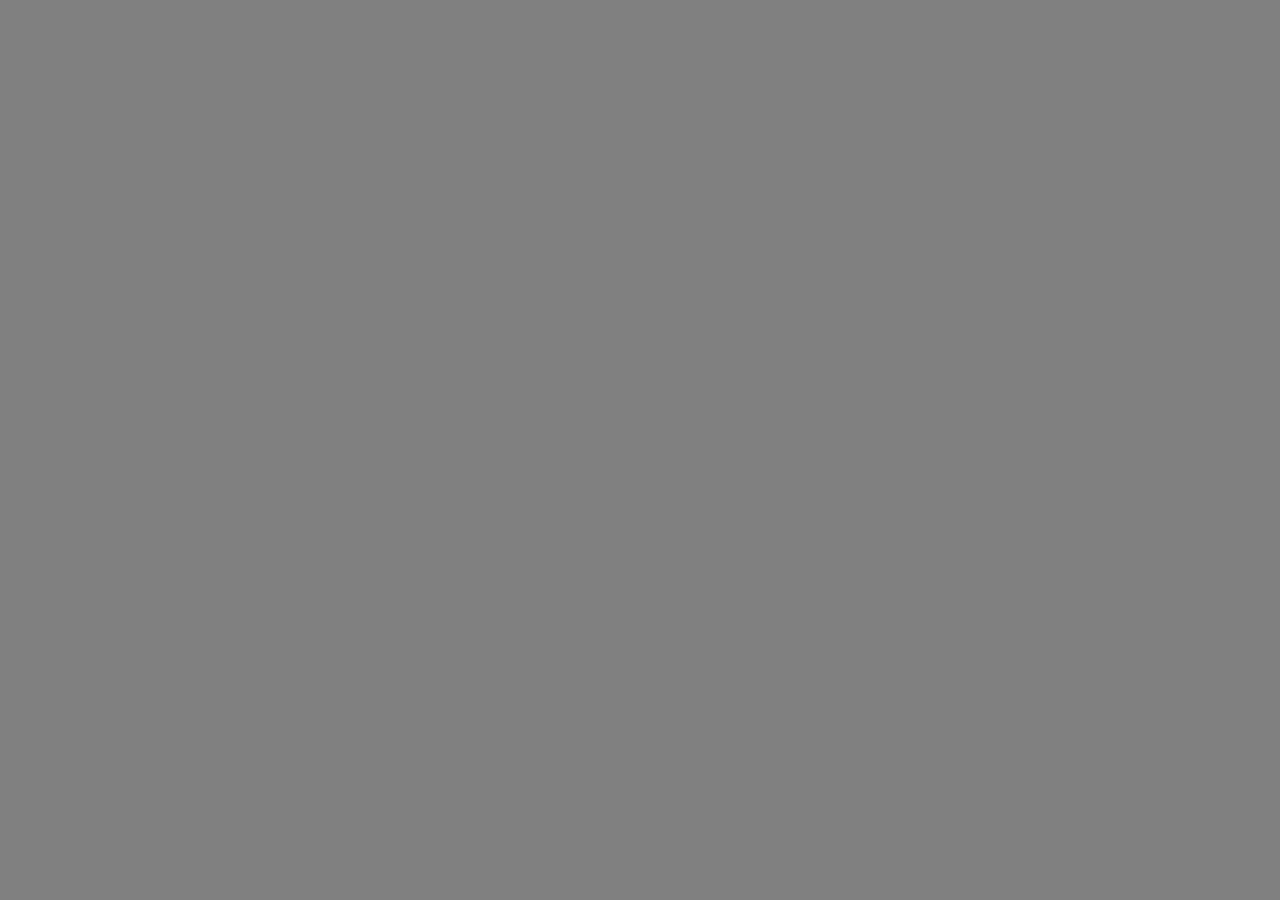
==== index.html @ e00625eb "rozpoczecie projektu quiz" ====
<!DOCTYPE html>
<html lang="en">
<head>
    <meta charset="UTF-8">
    <meta name="viewport" content="width=device-width, initial-scale=1.0">
    <title>Test - IT</title>

    <link rel="stylesheet" href="quiz.css">
</head>
<body>
    


</body>
</html>
---- quiz.css ----
body {
    background-color: gray;
}
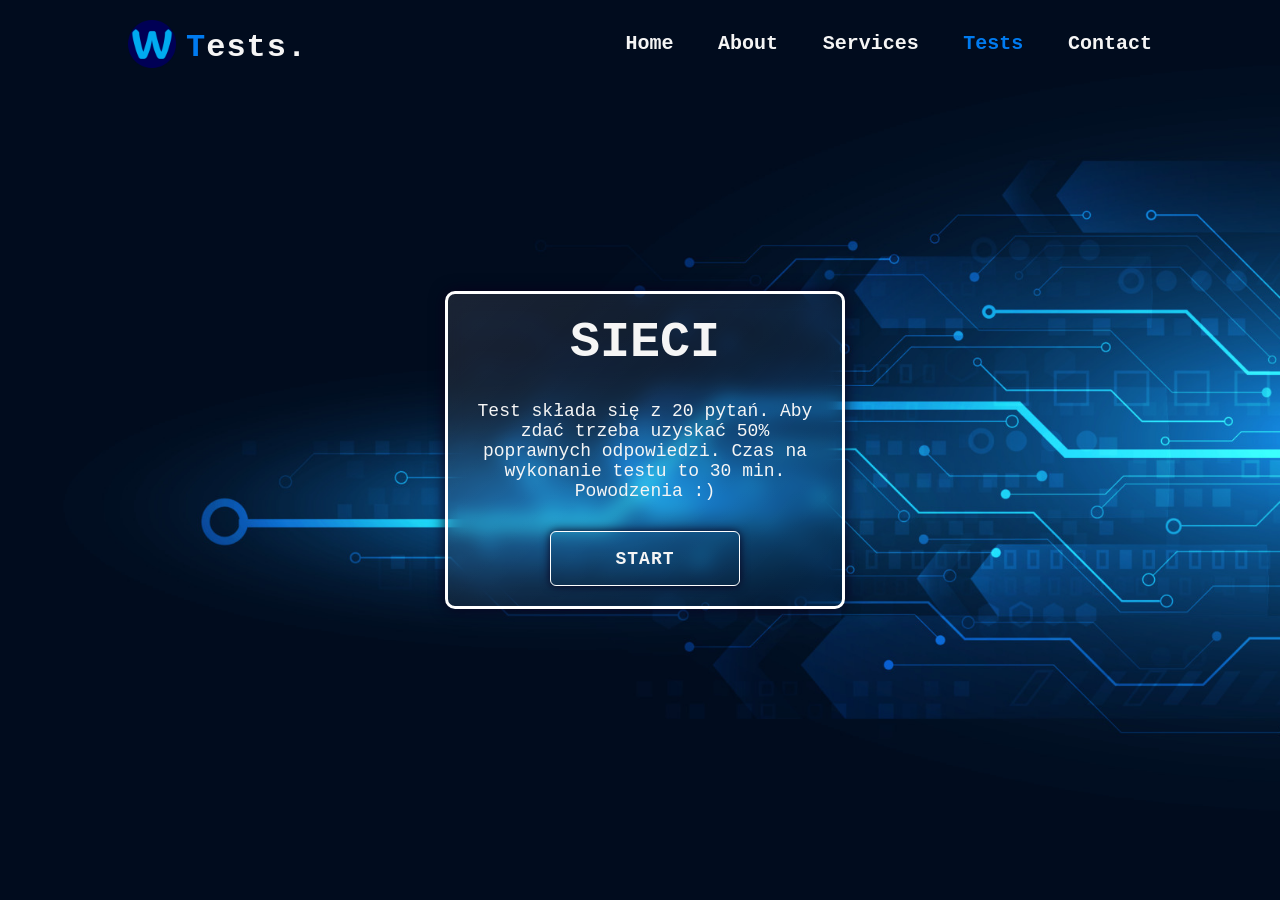
==== commit 3da1acba: "menu and content" ====
--- a/index.html
+++ b/index.html
@@ -3,13 +3,74 @@
 <head>
     <meta charset="UTF-8">
     <meta name="viewport" content="width=device-width, initial-scale=1.0">
-    <title>Test - IT</title>
+    <title>Tests</title>
 
     <link rel="stylesheet" href="quiz.css">
 </head>
 <body>
     
+    <main class="main">
 
+        <header class="header">
+            <div class="logo">
+                <img src="images/w.ico" alt="W"><span>T</span>ests.
+            </div>
+
+            <nav class="navbar">
+                <a href="#">Home</a>
+                <a href="#">About</a>
+                <a href="#">Services</a>
+                <a href="#" class="active">Tests</a>
+                <a href="#">Contact</a>
+            </nav>
+        </header>
+
+        <div class="container">
+            <section class="quiz-section">
+                <div class="quiz-box">
+                    <h2>Sieci komputerowe</h2>
+                    <div class="quiz-header">
+                        <span>aaa</span>
+                        <span class="header-score">Wynik: 0 / 5</span>
+                    </div>
+
+                    <h3 class="question-text">?</h3>
+
+                    <div class="option-list">
+                        <div class="option">
+                            <span>A</span>
+                        </div>
+                        <div class="option">
+                            <span>B</span>
+                        </div>
+                        <div class="option">
+                            <span>C</span>
+                        </div>
+                        <div class="option">
+                            <span>D</span>
+                        </div>
+                    </div>
+
+                    <div class="quiz-footer">
+                        <span class="question-total">1 z 20 Pytań</span>
+                        <button class="previous-btn">Poprzednie</button>
+                        <button class="next-btn">Następne</button>
+                    </div>
+                </div>
+            </section>
+        
+            <section class="home">
+                <div class="home-content">
+                    <h2>Sieci</h2>
+                    <p>Test składa się z 20 pytań. Aby zdać trzeba uzyskać 50% poprawnych odpowiedzi. Czas na wykonanie testu to 30 min. Powodzenia :)</p>
+                    <button class="start-btn">Start</button>
+                </div>
+            </section>
+        </div>
+
+    </main>
+
+    <script src="quiz.js"></script>
 
 </body>
 </html>
--- a/quiz.css
+++ b/quiz.css
@@ -1,3 +1,132 @@
+@import url('https://fonts.googleapis.com/css2?family=Poppins:wght@300;400;500;600;700;800;900&display=swap');
+
+* {
+    margin: 0;
+    padding: 0;
+    box-sizing: border-box;
+    /*font-family: 'Poopins', sans-serif;*/
+    font-family: 'Courier New', Courier, monospace;
+}
+
+:root {
+    --text-color: #f5f5f5;
+}
+
 body {
-    background-color: gray;
-}+    color: var(--text-color);
+    overflow: hidden;
+}
+
+.header {
+    position: fixed;
+    top: 0;
+    left: 0;
+    width: 100%;
+    padding: 20px 10%;
+    background: transparent;
+    display: flex;
+    justify-content: space-between;
+    align-items: center;
+    z-index: 100;
+}
+    .logo {
+        font-size: 32px;
+        color: var(--text-color);
+        font-weight: 700;
+        letter-spacing: 1px;
+    }
+        .logo img {
+            margin: 0 10px -12px 0;
+        }
+        .logo span {
+            color: #007bf0;
+        }
+    .navbar a {
+        font-size: 20px;
+        color: var(--text-color);
+        text-decoration: none;
+        font-weight: 600;
+        margin-left: 35px;
+        transition: .3s;
+    }
+        .navbar a:hover,
+        .navbar a.active {
+            color: #007bf0;
+        }
+
+main {
+    min-height: 100vh;
+    background: url('images/technology.jpg') no-repeat;
+    background-size: cover;
+    background-position: center;
+}
+    .container {
+        display: flex;
+        height: 100vh;
+        width: 200%;
+    }
+        .quiz-section {
+            position: relative;
+            left: -50%;
+            width: 100%;
+            background: seagreen;
+            transition: .8s ease-in-out;
+            transition-delay: .25s;
+        }
+            .quiz-section.active {
+                left: 0;
+            }
+    
+        .home {
+            position: relative;
+            left: -50%;
+            height: 100vh;
+            width: 100%;
+            display: flex;
+            justify-content: center;
+            align-items: center;
+        }
+            .home-content {
+                max-width: 400px;
+                display: flex;
+                align-items: center;
+                flex-direction: column;
+                border: 3px solid #fff;
+                box-shadow: 0 0 15px #09001d;
+                border-radius: 10px;
+                padding: 20px;
+                background: linear-gradient(135deg, rgba(255,255,255,0.1), rgba(255,255,255,0));
+                backdrop-filter: blur(10px);
+                margin-left: 10px;
+                text-align: center;
+            }
+                .home-content h2 {
+                    font-size: 50px;
+                    font-weight: 700;
+                    margin-bottom: 30px;
+                    text-transform: uppercase;
+                }
+                .home-content p {
+                    font-size: 18px;
+                    text-align: center;
+                    margin-bottom: 30px;
+                }
+                .home-content .start-btn {
+                    width: 190px;
+                    height: 55px;
+                    background: none;
+                    border: 1px solid #fff;
+                    outline: none;
+                    border-radius: 6px;
+                    box-shadow: 0 0 10px #09001d;
+                    font-size: 18px;
+                    color: var(--text-color);
+                    letter-spacing: 1px;
+                    font-weight: 600;
+                    cursor: pointer;
+                    transition: .5s;
+                    text-transform: uppercase;
+                }
+                    .home-content .start-btn:hover {
+                        box-shadow: none;
+                    }
